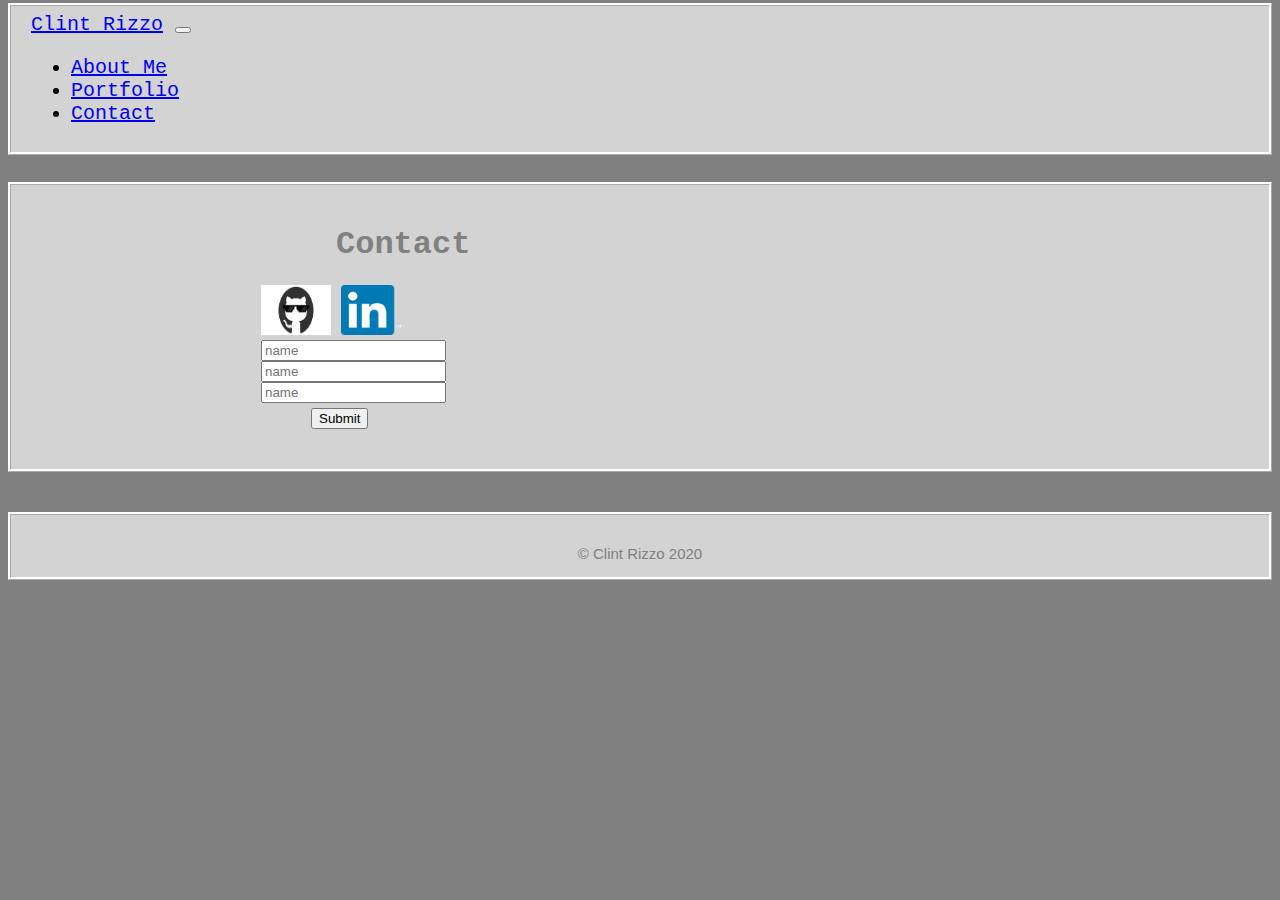
==== contact.html @ 7cf85e1d "changed tag names" ====
<!DOCTYPE html>
<html lang="en-US">

<head>
    <meta charset="UTF-8">
    <title>Rizzo/Portfolio</title>
    <!--bootstrap css-->
    <link href="https://cdn.jsdelivr.net/npm/bootstrap@5.0.0-beta1/dist/css/bootstrap.min.css" rel="stylesheet" integrity="sha384-giJF6kkoqNQ00vy+HMDP7azOuL0xtbfIcaT9wjKHr8RbDVddVHyTfAAsrekwKmP1" crossorigin="anonymous">
    <link rel="stylesheet" href="assets/style.css" media="screen">
    <link rel="stylesheet" media="screen and (min-width: 900px)" href="widescreen.css">
    <link rel="stylesheet" media="screen and (max-width: 600px)" href="smallscreen.css">
</head>

<body>
    <!--bootstrap nav bar-->
    <nav class="navbar navbar-expand-lg navbar-light bg-light">
        <div class="container-fluid">
            <a class="navbar-brand" href="index.html">Clint Rizzo</a>
            <button class="navbar-toggler" type="button" data-bs-toggle="collapse" data-bs-target="#navbarNav" aria-controls="navbarNav" aria-expanded="false" aria-label="Toggle navigation">
            <span class="navbar-toggler-icon"></span>
          </button>
            <div class="collapse navbar-collapse" id="navbarNav">
                <ul class="navbar-nav">
                    <li class="nav-item">
                        <a class="nav-link active" aria-current="page" href="index.html">About Me</a>
                    </li>
                    <li class="nav-item">
                        <a class="nav-link" href="portfolio.html">Portfolio</a>
                    </li>
                    <li class="nav-item">
                        <a class="nav-link" href="contact.html">Contact</a>
                    </li>
                </ul>
            </div>
        </div>
    </nav>
    <!--end of nav bar-->

    <!--used a grid system from bootstrap-->
    <main class="container1">
        <div class="top-row">
            <div class="row">
                <div class="col-md-4">
                    <h1>Contact</h1>
                </div>
                <div class="col-md-2">
                    <div class="image">
                        <a href="https://github.com/"><img src="assets/Images/github.png" alt="github page" width="70px" height="50px"></a>
                        <a href="https://www.linkedin.com/in/clinton-rizzo-79b67b1b6/"><img src="assets/Images/linkedin.png" alt="linkedin page" width="60px" height="50px"></a>
                    </div>
                </div>
            </div>
        </div>
        <section>
            <form>
                <div class="row1">
                    <div class="col">
                        <div class="col-md-7">
                            <input type="name" class="form-control" id="floatingInput" placeholder="name">
                            <label for="floatingInput"></label>
                        </div>
                        <div class="col-md-7">
                            <input type="email" class="form-control" id="floatingInput" placeholder="name">
                            <label for="floatingInput"></label>
                        </div>
                        <div class="col-md-7">
                            <input type="message" class="form-control" id="floatingInput" placeholder="name">
                            <label for="floatingInput"></label>
                        </div>

                        <div class="button">
                            <button class="submit-btn">Submit</button>
                        </div>
                    </div>
                </div>
            </form>
        </section>
    </main>
    <footer>
        <p> &copy Clint Rizzo 2020</p>
    </footer>

</body>
<!--bootstrap for the buttons when the screen shrinks-->
<script src="https://cdn.jsdelivr.net/npm/bootstrap@5.0.0-beta1/dist/js/bootstrap.bundle.min.js" integrity="sha384-ygbV9kiqUc6oa4msXn9868pTtWMgiQaeYH7/t7LECLbyPA2x65Kgf80OJFdroafW" crossorigin="anonymous"></script>

</html>
---- assets/style.css ----
html {
    min-height: 100%;
}

body {
    background-color: grey;
    box-sizing: border-box;
}


/*moved header to be in order*/

header {
    font-family: 'Franklin Gothic Medium', 'Arial Narrow', Arial, sans-serif;
}

.container-fluid {
    /*navbar*/
    background-color: lightgray;
    font-size: 20px;
    font-family: 'Courier New', Courier, monospace;
    /*added padding to the top and bottom of the nav bar to give room for the button when screen is sm*/
    padding-top: 7px;
    padding-bottom: 7px;
    padding-left: 20px;
    margin-top: -5px;
    margin-bottom: -8px;
    border: 3px;
    border-style: ridge;
    border-color: white;
}

.nav-item {
    padding-right: 15px;
}

figure {
    padding-left: 10px;
}

main {
    /*columns and rows for index.html*/
    color: grey;
    background-color: lightgray;
    font-family: 'Courier New', Courier, monospace;
    margin-top: 60px;
    border: 3px;
    border-style: ridge;
    border-color: white;
}

h1 {
    padding-left: 75px;
}

article {
    text-align: left;
}

.row2 {
    padding-top: 10px;
    text-align: left;
}

footer {
    /*same for all pages*/
    background-color: lightgray;
    border: 3px;
    border-style: ridge;
    border-color: white;
    flex-shrink: 0;
    margin: auto;
}

footer>p {
    font-size: 15px;
    font-family: 'Lucida Sans', 'Lucida Sans Regular', 'Lucida Grande', 'Lucida Sans Unicode', Geneva, Verdana, sans-serif;
    text-align: center;
    color: grey;
    padding-top: 15px;
}


/*contact html style sheets*/

main {
    padding-bottom: 40px;
    margin-bottom: 40px;
}

.container1 {
    /*for contact html page*/
    color: grey;
    background-color: lightgray;
    margin-top: 35px;
    padding-left: 250px;
    padding-top: 20px;
    padding-bottom: -20px;
    border: 3px;
    border-style: ridge;
    border-color: white;
}

.contact-head {
    font-family: 'Courier New', Courier, monospace;
}

.button {
    padding-left: 200px;
    padding-right: 200px;
    padding-top: 5px;
    margin-left: -150px;
}
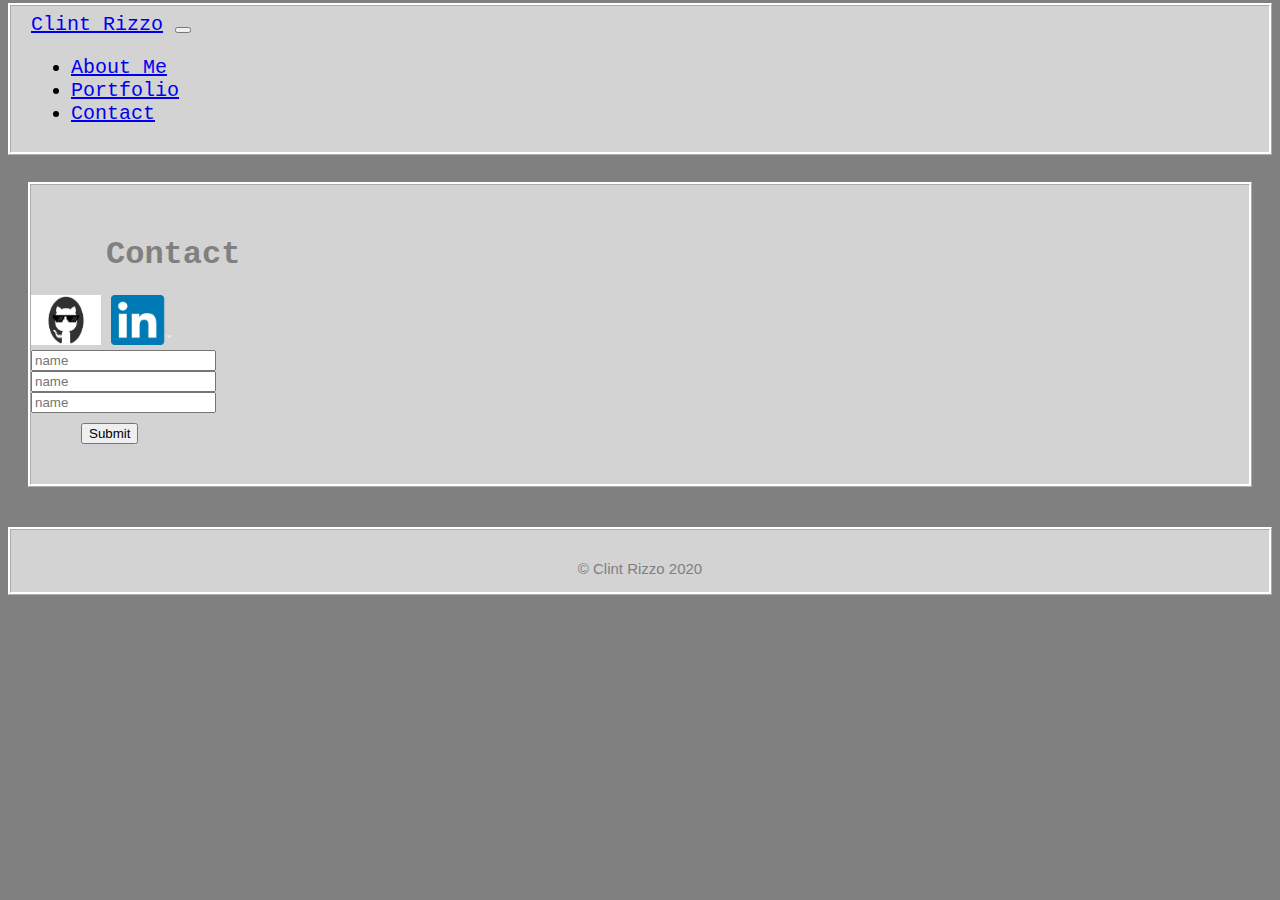
==== commit a8e0347d: "fixing the image links to be shown better on an iphone" ====
--- a/contact.html
+++ b/contact.html
@@ -40,10 +40,10 @@
     <main class="container1">
         <div class="top-row">
             <div class="row">
-                <div class="col-md-4">
+                <div class="col-sm-4">
                     <h1>Contact</h1>
                 </div>
-                <div class="col-md-2">
+                <div class="col-sm-2">
                     <div class="image">
                         <a href="https://github.com/"><img src="assets/Images/github.png" alt="github page" width="70px" height="50px"></a>
                         <a href="https://www.linkedin.com/in/clinton-rizzo-79b67b1b6/"><img src="assets/Images/linkedin.png" alt="linkedin page" width="60px" height="50px"></a>
@@ -55,15 +55,15 @@
             <form>
                 <div class="row1">
                     <div class="col">
-                        <div class="col-md-7">
+                        <div class="col-sm-7">
                             <input type="name" class="form-control" id="floatingInput" placeholder="name">
                             <label for="floatingInput"></label>
                         </div>
-                        <div class="col-md-7">
+                        <div class="col-sm-7">
                             <input type="email" class="form-control" id="floatingInput" placeholder="name">
                             <label for="floatingInput"></label>
                         </div>
-                        <div class="col-md-7">
+                        <div class="col-sm-7">
                             <input type="message" class="form-control" id="floatingInput" placeholder="name">
                             <label for="floatingInput"></label>
                         </div>
--- a/assets/style.css
+++ b/assets/style.css
@@ -69,7 +69,7 @@
     border-style: ridge;
     border-color: white;
     flex-shrink: 0;
-    margin: auto;
+    margin-top: auto;
 }
 
 footer>p {
@@ -93,21 +93,23 @@
     color: grey;
     background-color: lightgray;
     margin-top: 35px;
-    padding-left: 250px;
-    padding-top: 20px;
-    padding-bottom: -20px;
+    margin-left: 20px;
+    margin-right: 20px;
+    padding-top: 30px;
     border: 3px;
     border-style: ridge;
     border-color: white;
 }
 
-.contact-head {
-    font-family: 'Courier New', Courier, monospace;
+@media screen and (max-width: 700px) {
+    .container1 {
+        padding-right: 150px
+    }
 }
 
 .button {
     padding-left: 200px;
     padding-right: 200px;
-    padding-top: 5px;
+    padding-top: 10px;
     margin-left: -150px;
 }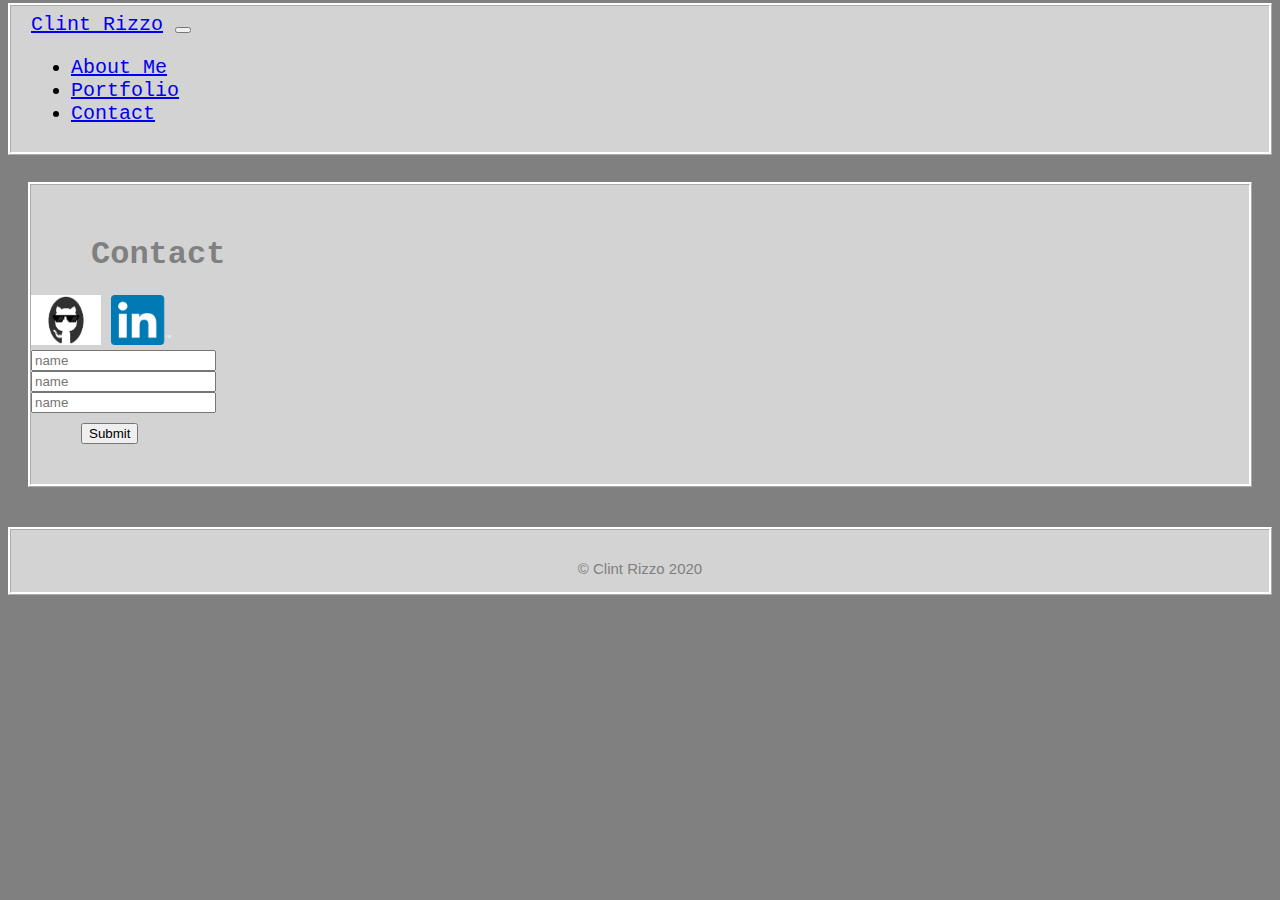
==== commit 0efd37d7: "almost good on the iphone" ====
--- a/assets/style.css
+++ b/assets/style.css
@@ -50,7 +50,7 @@
 }
 
 h1 {
-    padding-left: 75px;
+    padding-left: 60px;
 }
 
 article {
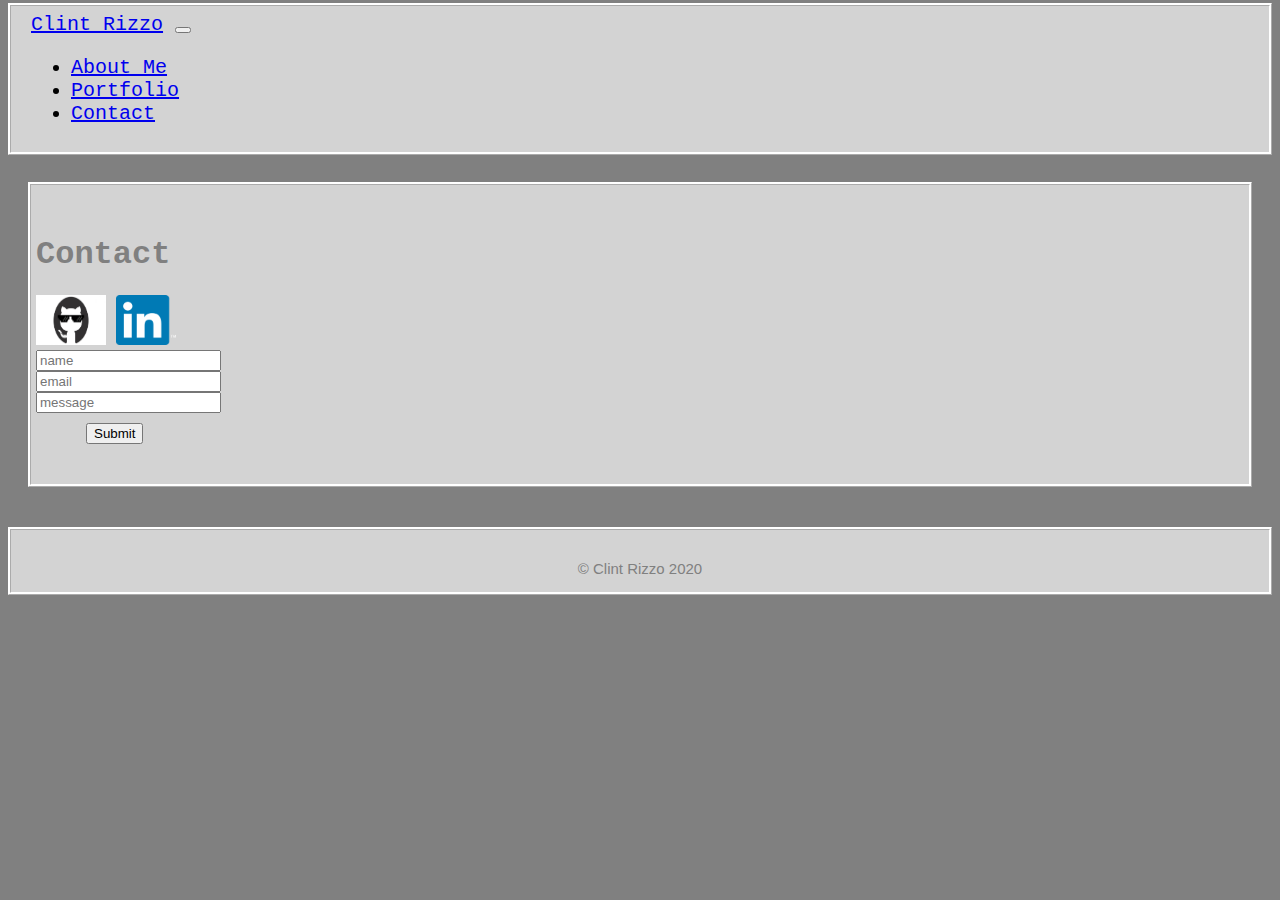
==== commit 71c20e29: "added comments to html file" ====
--- a/contact.html
+++ b/contact.html
@@ -7,6 +7,7 @@
     <!--bootstrap css-->
     <link href="https://cdn.jsdelivr.net/npm/bootstrap@5.0.0-beta1/dist/css/bootstrap.min.css" rel="stylesheet" integrity="sha384-giJF6kkoqNQ00vy+HMDP7azOuL0xtbfIcaT9wjKHr8RbDVddVHyTfAAsrekwKmP1" crossorigin="anonymous">
     <link rel="stylesheet" href="assets/style.css" media="screen">
+    <!--found from w3 schools-->
     <link rel="stylesheet" media="screen and (min-width: 900px)" href="widescreen.css">
     <link rel="stylesheet" media="screen and (max-width: 600px)" href="smallscreen.css">
 </head>
@@ -60,11 +61,11 @@
                             <label for="floatingInput"></label>
                         </div>
                         <div class="col-sm-7">
-                            <input type="email" class="form-control" id="floatingInput" placeholder="name">
+                            <input type="email" class="form-control" id="floatingInput" placeholder="email">
                             <label for="floatingInput"></label>
                         </div>
                         <div class="col-sm-7">
-                            <input type="message" class="form-control" id="floatingInput" placeholder="name">
+                            <input type="message" class="form-control" id="floatingInput" placeholder="message">
                             <label for="floatingInput"></label>
                         </div>
 
--- a/assets/style.css
+++ b/assets/style.css
@@ -49,10 +49,6 @@
     border-color: white;
 }
 
-h1 {
-    padding-left: 60px;
-}
-
 article {
     text-align: left;
 }
@@ -96,14 +92,17 @@
     margin-left: 20px;
     margin-right: 20px;
     padding-top: 30px;
+    padding-left: 5px;
     border: 3px;
     border-style: ridge;
     border-color: white;
 }
 
 @media screen and (max-width: 700px) {
-    .container1 {
-        padding-right: 150px
+    .images {
+        float: right;
+        width: 33.3%;
+        padding-bottom: 5px;
     }
 }
 
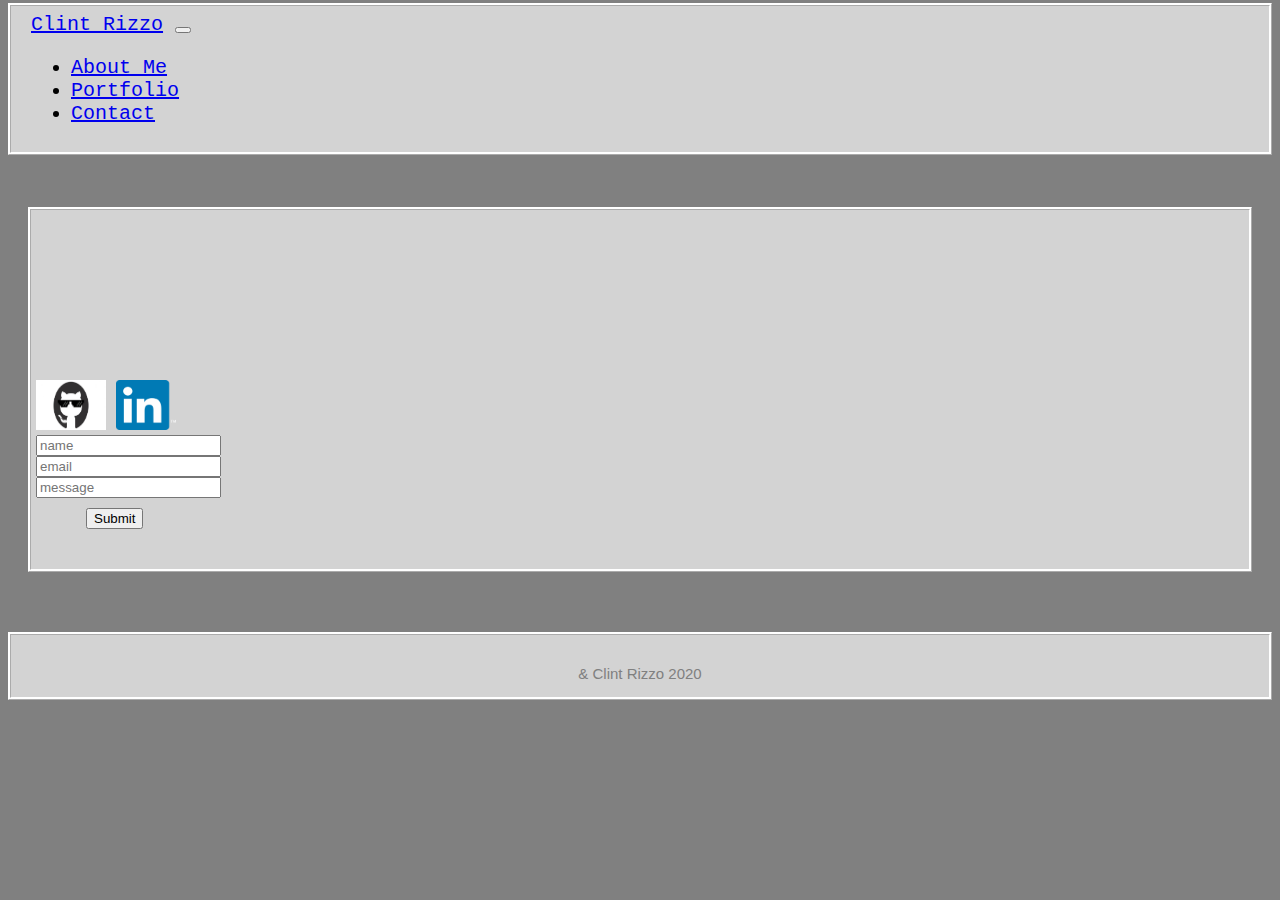
==== commit d2a93fa9: "validated html and fixed changes" ====
--- a/contact.html
+++ b/contact.html
@@ -78,7 +78,7 @@
         </section>
     </main>
     <footer>
-        <p> &copy Clint Rizzo 2020</p>
+        <p> &amp; Clint Rizzo 2020</p>
     </footer>
 
 </body>
--- a/assets/style.css
+++ b/assets/style.css
@@ -15,7 +15,7 @@
 }
 
 .container-fluid {
-    /*navbar*/
+    /*navbar same for all pages*/
     background-color: lightgray;
     font-size: 20px;
     font-family: 'Courier New', Courier, monospace;
@@ -34,9 +34,8 @@
     padding-right: 15px;
 }
 
-figure {
-    padding-left: 10px;
-}
+
+/*end of navbar*/
 
 main {
     /*columns and rows for index.html*/
@@ -49,13 +48,8 @@
     border-color: white;
 }
 
-article {
-    text-align: left;
-}
-
 .row2 {
     padding-top: 10px;
-    text-align: left;
 }
 
 footer {
@@ -77,6 +71,22 @@
 }
 
 
+/*css for the portfolio.html*/
+
+.col-6 {
+    border: 3px;
+    border-style: ridge;
+    border-color: white;
+}
+
+h1 {
+    color: lightgray;
+    font-family: 'Courier New', Courier, monospace;
+    padding-top: 30px;
+    padding-bottom: 30px;
+}
+
+
 /*contact html style sheets*/
 
 main {
@@ -85,12 +95,12 @@
 }
 
 .container1 {
-    /*for contact html page*/
     color: grey;
     background-color: lightgray;
-    margin-top: 35px;
+    margin-top: 60px;
     margin-left: 20px;
     margin-right: 20px;
+    margin-bottom: 60px;
     padding-top: 30px;
     padding-left: 5px;
     border: 3px;
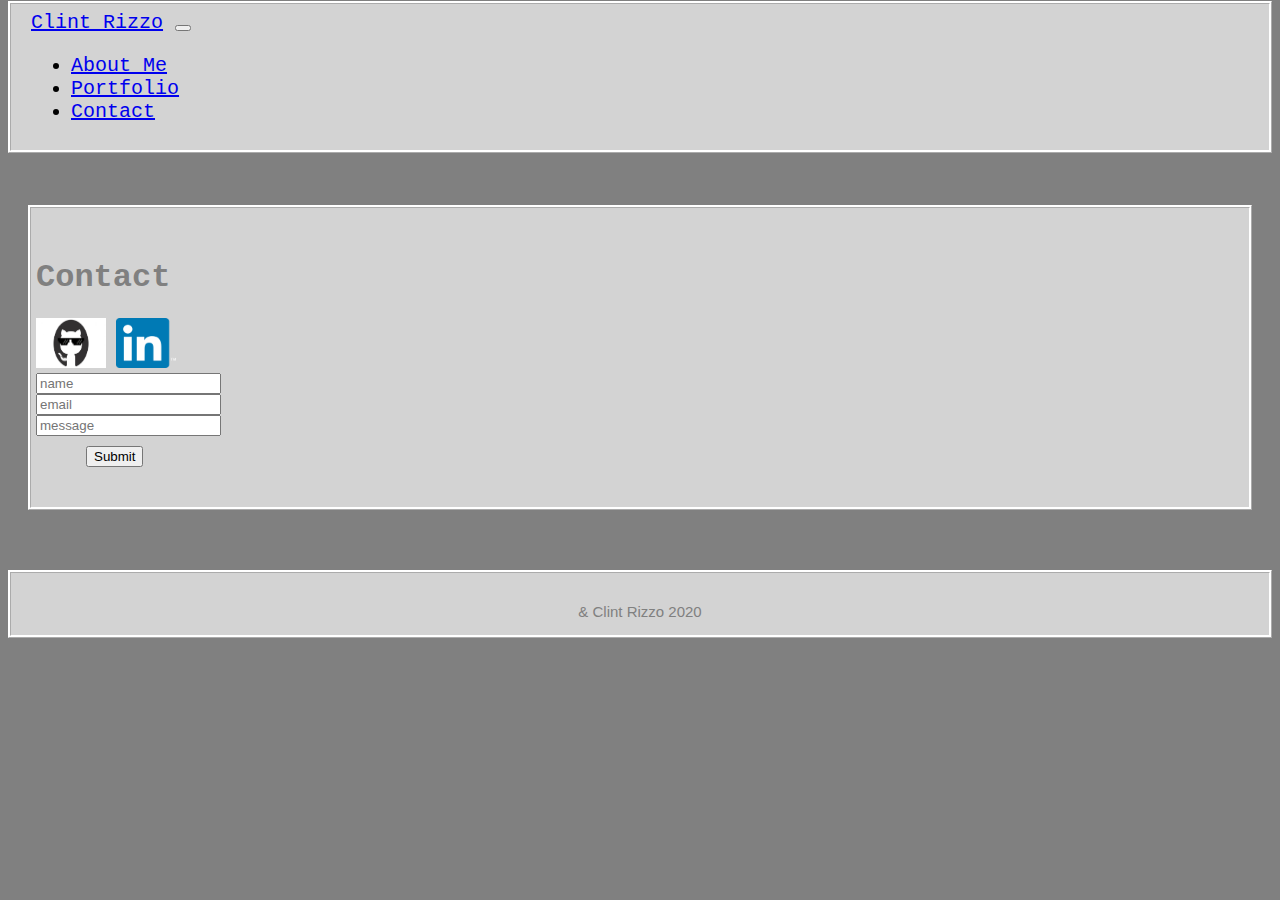
==== commit 6d379f21: "added comments" ====
--- a/contact.html
+++ b/contact.html
@@ -37,7 +37,7 @@
     </nav>
     <!--end of nav bar-->
 
-    <!--used a grid system from bootstrap-->
+    <!--used a grid system and input system from bootstrap-->
     <main class="container1">
         <div class="top-row">
             <div class="row">
--- a/assets/style.css
+++ b/assets/style.css
@@ -23,7 +23,7 @@
     padding-top: 7px;
     padding-bottom: 7px;
     padding-left: 20px;
-    margin-top: -5px;
+    margin-top: -7px;
     margin-bottom: -8px;
     border: 3px;
     border-style: ridge;
@@ -49,7 +49,7 @@
 }
 
 .row2 {
-    padding-top: 10px;
+    padding-top: 5px;
 }
 
 footer {
@@ -79,11 +79,18 @@
     border-color: white;
 }
 
-h1 {
+@media screen and (max-width: 700px) {
+    .col-6 {
+        width: 33.3%;
+        padding-left: 5px;
+    }
+}
+
+header {
     color: lightgray;
     font-family: 'Courier New', Courier, monospace;
-    padding-top: 30px;
-    padding-bottom: 30px;
+    padding-top: 25px;
+    padding-bottom: 25px;
 }
 
 
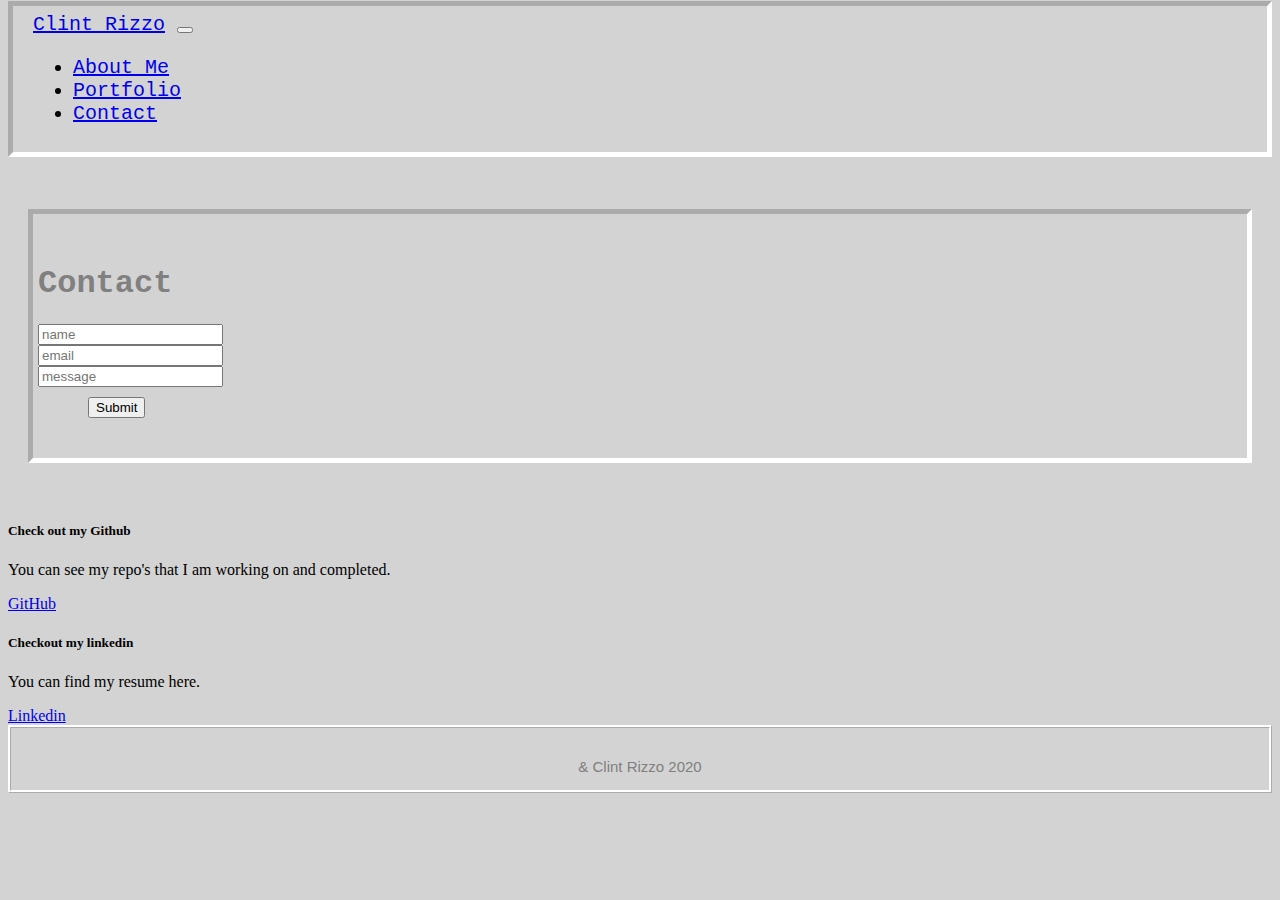
==== commit 151ae7cf: "added cards to the bottom of the page to link social media. and changed meta to fit iphone" ====
--- a/contact.html
+++ b/contact.html
@@ -7,9 +7,8 @@
     <!--bootstrap css-->
     <link href="https://cdn.jsdelivr.net/npm/bootstrap@5.0.0-beta1/dist/css/bootstrap.min.css" rel="stylesheet" integrity="sha384-giJF6kkoqNQ00vy+HMDP7azOuL0xtbfIcaT9wjKHr8RbDVddVHyTfAAsrekwKmP1" crossorigin="anonymous">
     <link rel="stylesheet" href="assets/style.css" media="screen">
-    <!--found from w3 schools-->
-    <link rel="stylesheet" media="screen and (min-width: 900px)" href="widescreen.css">
-    <link rel="stylesheet" media="screen and (max-width: 600px)" href="smallscreen.css">
+    <!--in readme on sources #7 to show where i found this-->
+    <meta name="viewport" content="width=device-width; initial-scale=1.0; maximum-scale=1.0; user-scalable=0;">
 </head>
 
 <body>
@@ -44,39 +43,53 @@
                 <div class="col-sm-4">
                     <h1>Contact</h1>
                 </div>
-                <div class="col-sm-2">
-                    <div class="image">
-                        <a href="https://github.com/"><img src="assets/Images/github.png" alt="github page" width="70px" height="50px"></a>
-                        <a href="https://www.linkedin.com/in/clinton-rizzo-79b67b1b6/"><img src="assets/Images/linkedin.png" alt="linkedin page" width="60px" height="50px"></a>
+            </div>
+            <section>
+                <form>
+                    <div class="row1">
+                        <div class="col">
+                            <div class="col-sm-7">
+                                <input type="name" class="form-control" id="floatingInput" placeholder="name">
+                                <label for="floatingInput"></label>
+                            </div>
+                            <div class="col-sm-7">
+                                <input type="email" class="form-control" id="floatingInput" placeholder="email">
+                                <label for="floatingInput"></label>
+                            </div>
+                            <div class="col-sm-7">
+                                <input type="message" class="form-control" id="floatingInput" placeholder="message">
+                                <label for="floatingInput"></label>
+                            </div>
+
+                            <div class="button">
+                                <button class="submit-btn">Submit</button>
+                            </div>
+                        </div>
                     </div>
+                </form>
+            </section>
+    </main>
+
+    <div class="row">
+        <div class="col-sm-6">
+            <div class="card">
+                <div class="card-body">
+                    <h5 class="card-title">Check out my Github</h5>
+                    <p class="card-text">You can see my repo's that I am working on and completed.</p>
+                    <a href="https://github.com/" class="btn btn-primary">GitHub</a>
                 </div>
             </div>
         </div>
-        <section>
-            <form>
-                <div class="row1">
-                    <div class="col">
-                        <div class="col-sm-7">
-                            <input type="name" class="form-control" id="floatingInput" placeholder="name">
-                            <label for="floatingInput"></label>
-                        </div>
-                        <div class="col-sm-7">
-                            <input type="email" class="form-control" id="floatingInput" placeholder="email">
-                            <label for="floatingInput"></label>
-                        </div>
-                        <div class="col-sm-7">
-                            <input type="message" class="form-control" id="floatingInput" placeholder="message">
-                            <label for="floatingInput"></label>
-                        </div>
-
-                        <div class="button">
-                            <button class="submit-btn">Submit</button>
-                        </div>
-                    </div>
+        <div class="col-sm-6">
+            <div class="card">
+                <div class="card-body">
+                    <h5 class="card-title">Checkout my linkedin</h5>
+                    <p class="card-text">You can find my resume here.</p>
+                    <a href="https://www.linkedin.com/in/clinton-rizzo-79b67b1b6/" class="btn btn-primary">Linkedin</a>
                 </div>
-            </form>
-        </section>
-    </main>
+            </div>
+        </div>
+    </div>
     <footer>
         <p> &amp; Clint Rizzo 2020</p>
     </footer>
--- a/assets/style.css
+++ b/assets/style.css
@@ -3,19 +3,17 @@
 }
 
 body {
-    background-color: grey;
-    box-sizing: border-box;
-}
-
-
-/*moved header to be in order*/
-
-header {
-    font-family: 'Franklin Gothic Medium', 'Arial Narrow', Arial, sans-serif;
+    /*set the background image I found on google*/
+    background-image: url("https://thumbor.forbes.com/thumbor/960x0/https%3A%2F%2Fspecials-images.forbesimg.com%2Fdam%2Fimageserve%2F765877054%2F960x0.jpg%3Ffit%3Dscale");
+    background-color: lightgrey;
+    height: 100%;
+    background-position: center;
+    background-repeat: no-repeat;
+    background-size: cover;
 }
 
 .container-fluid {
-    /*navbar same for all pages*/
+    /*navbar same for all pages same for all pages */
     background-color: lightgray;
     font-size: 20px;
     font-family: 'Courier New', Courier, monospace;
@@ -25,8 +23,8 @@
     padding-left: 20px;
     margin-top: -7px;
     margin-bottom: -8px;
-    border: 3px;
-    border-style: ridge;
+    border: 5px;
+    border-style: inset;
     border-color: white;
 }
 
@@ -37,27 +35,13 @@
 
 /*end of navbar*/
 
-main {
-    /*columns and rows for index.html*/
-    color: grey;
-    background-color: lightgray;
-    font-family: 'Courier New', Courier, monospace;
-    margin-top: 60px;
-    border: 3px;
-    border-style: ridge;
-    border-color: white;
-}
-
-.row2 {
-    padding-top: 5px;
-}
-
 footer {
     /*same for all pages*/
     background-color: lightgray;
     border: 3px;
     border-style: ridge;
     border-color: white;
+    /*got this from page i sourced in readme file*/
     flex-shrink: 0;
     margin-top: auto;
 }
@@ -70,20 +54,34 @@
     padding-top: 15px;
 }
 
+main {
+    /*columns and rows for index.html and contact.html*/
+    color: grey;
+    background-color: lightgray;
+    font-family: 'Courier New', Courier, monospace;
+    margin-top: 60px;
+    border: 5px;
+    border-style: inset;
+    border-color: white;
+}
+
+.row2 {
+    padding-top: 5px;
+}
+
 
 /*css for the portfolio.html*/
 
-.col-6 {
-    border: 3px;
-    border-style: ridge;
-    border-color: white;
+.container2 {
+    padding-right: 5px;
+    padding-left: 5px
 }
 
-@media screen and (max-width: 700px) {
-    .col-6 {
-        width: 33.3%;
-        padding-left: 5px;
-    }
+.col-4 {
+    font-family: 'Courier New', Courier, monospace;
+    font-size: 20px;
+    text-align: center;
+    border-right: -3px;
 }
 
 header {
@@ -110,8 +108,8 @@
     margin-bottom: 60px;
     padding-top: 30px;
     padding-left: 5px;
-    border: 3px;
-    border-style: ridge;
+    border: 5px;
+    border-style: inset;
     border-color: white;
 }
 
